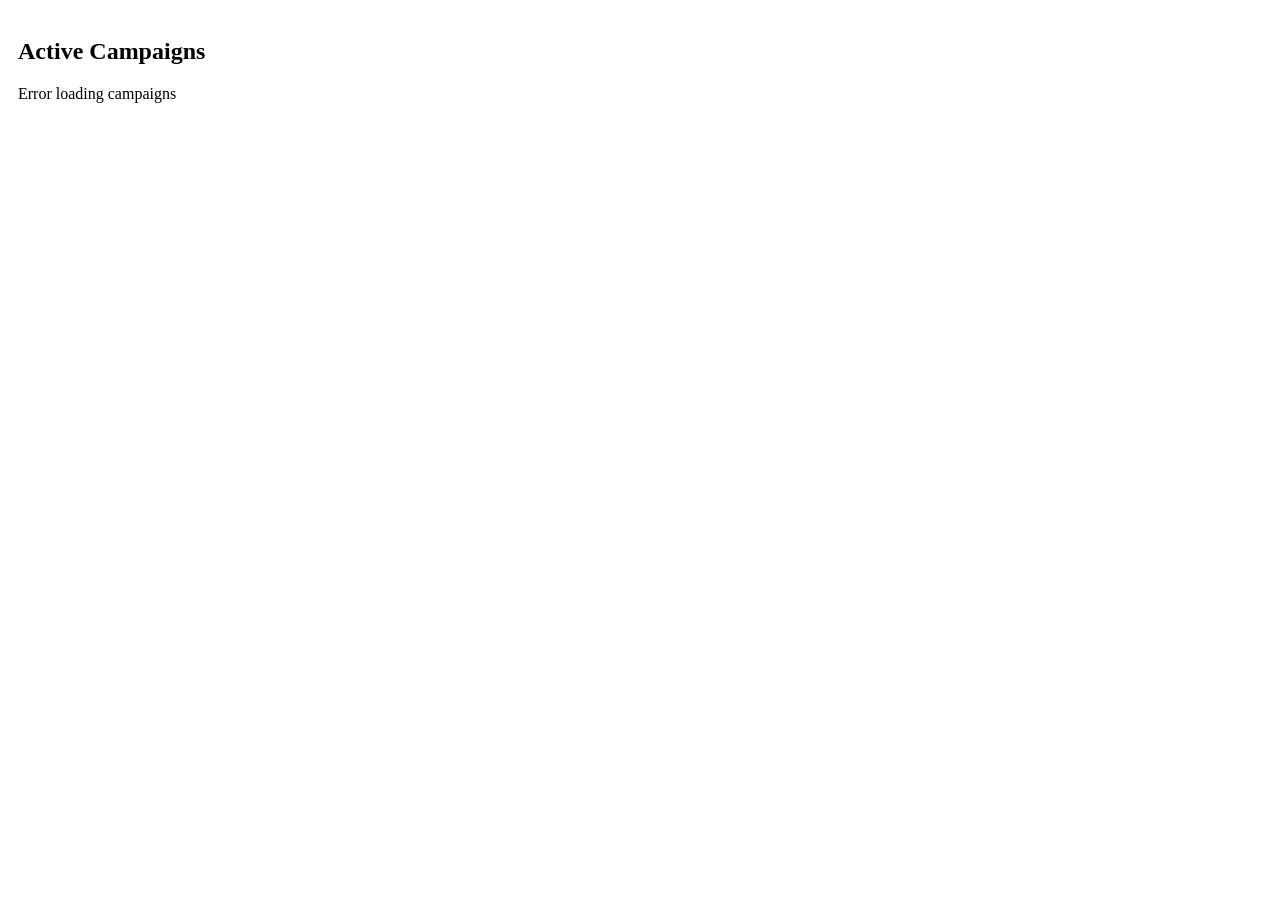
==== extension/popup.html @ dd63f24d "Assistant checkpoint: Create Chrome extension structure Assistant generated file changes: - extensio" ====
<!DOCTYPE html>
<html>
<head>
  <title>Search Campaigns</title>
  <style>
    body { width: 300px; padding: 10px; }
    .campaign { margin: 10px 0; padding: 10px; border: 1px solid #ddd; }
    button { background: #4CAF50; color: white; border: none; padding: 5px 10px; cursor: pointer; }
  </style>
</head>
<body>
  <h2>Active Campaigns</h2>
  <div id="campaigns"></div>
  <script src="popup.js"></script>
</body>
</html>
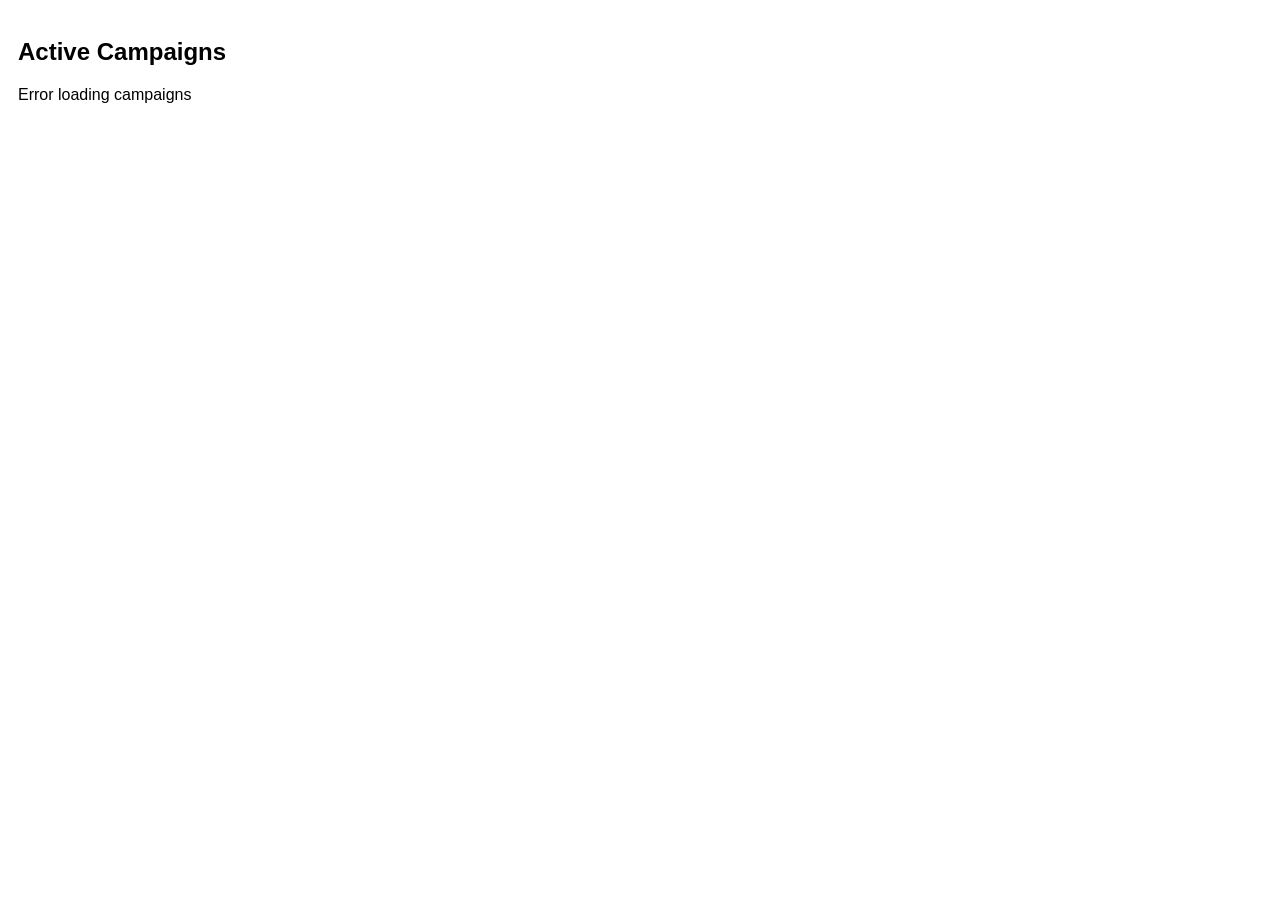
==== commit 90181387: "Assistant checkpoint: Implement campaign workflow in Chrome extension Assistant generated file chang" ====
--- a/extension/popup.html
+++ b/extension/popup.html
@@ -4,9 +4,31 @@
 <head>
   <title>Search Campaigns</title>
   <style>
-    body { width: 300px; padding: 10px; }
-    .campaign { margin: 10px 0; padding: 10px; border: 1px solid #ddd; }
-    button { background: #4CAF50; color: white; border: none; padding: 5px 10px; cursor: pointer; }
+    body { 
+      width: 400px; 
+      padding: 10px; 
+      font-family: Arial, sans-serif;
+    }
+    .campaign { 
+      margin: 10px 0; 
+      padding: 10px; 
+      border: 1px solid #ddd; 
+      border-radius: 4px;
+    }
+    .start-btn { 
+      background: #4CAF50; 
+      color: white; 
+      border: none; 
+      padding: 8px 16px; 
+      cursor: pointer; 
+      border-radius: 4px;
+    }
+    .start-btn:disabled {
+      background: #ccc;
+      cursor: not-allowed;
+    }
+    h3 { margin: 0 0 10px 0; }
+    p { margin: 5px 0; }
   </style>
 </head>
 <body>
